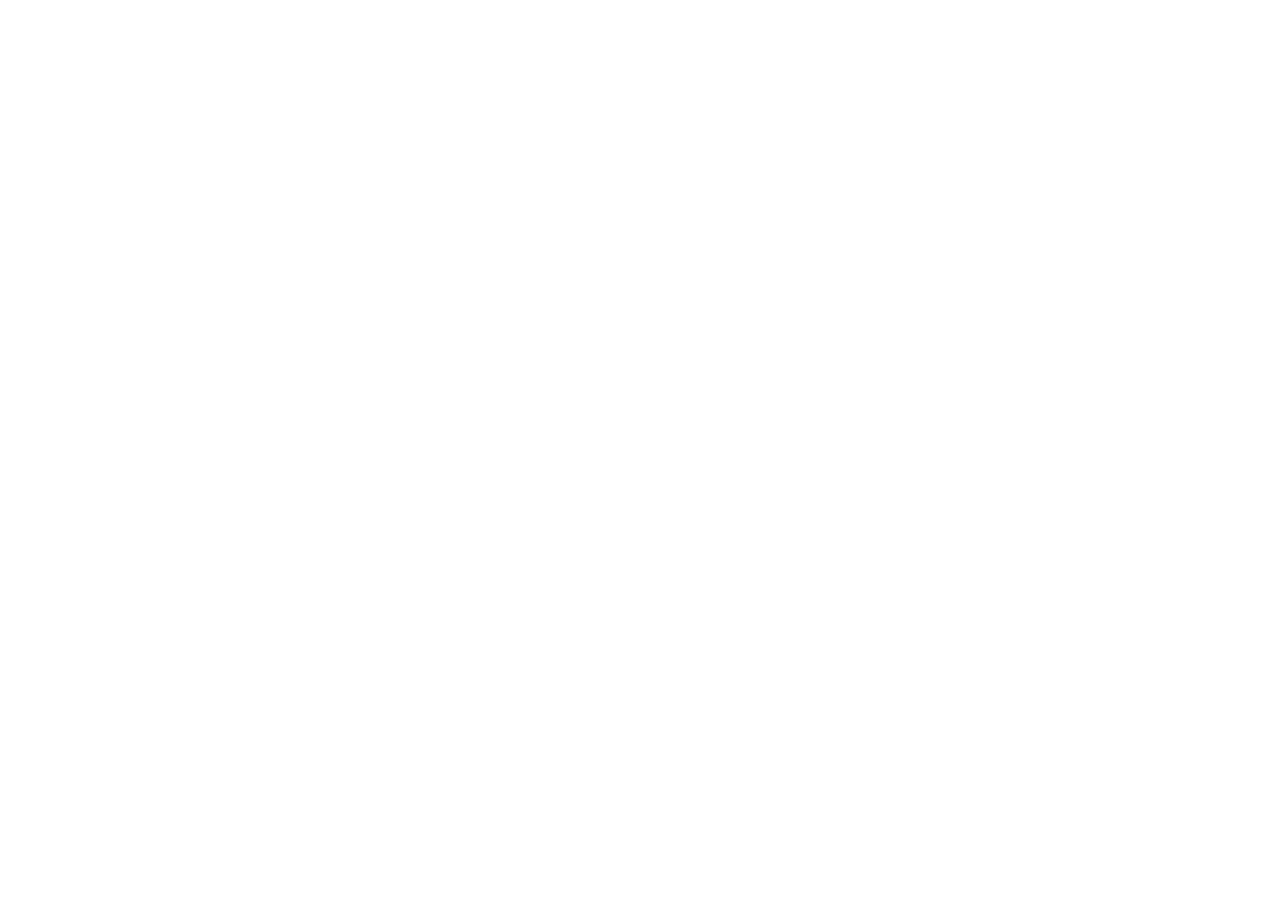
==== index.html @ 85d2f801 "Added files" ====
<!DOCTYPE html>
<html lang="en">
<head>
    <meta charset="UTF-8">
    <meta http-equiv="X-UA-Compatible" content="IE=edge">
    <meta name="viewport" content="width=device-width, initial-scale=1.0">
    <title>Document</title>
</head>
<body>
    
</body>
</html>
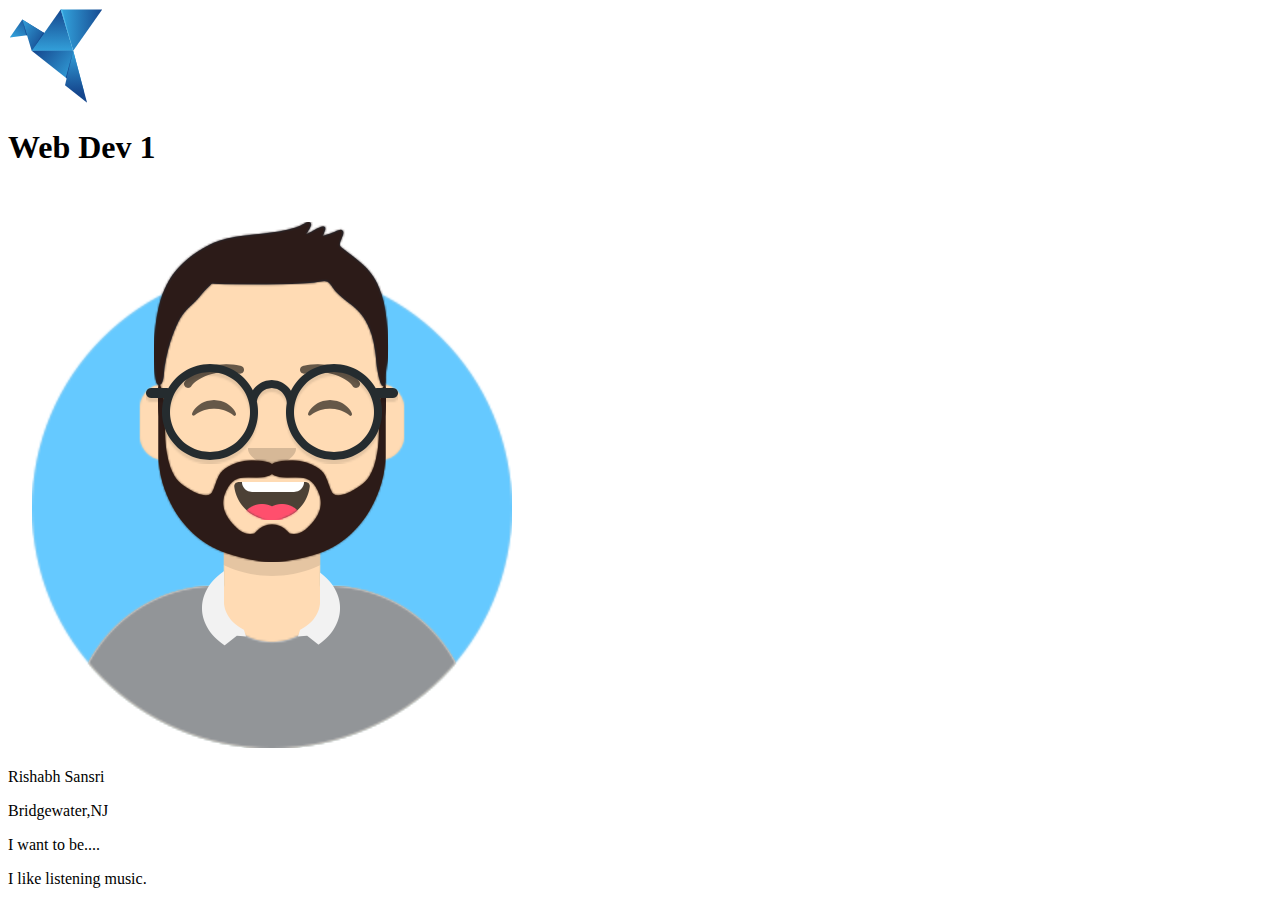
==== commit cb7f6146: "populate with existing web page files" ====
--- a/index.html
+++ b/index.html
@@ -4,9 +4,45 @@
     <meta charset="UTF-8">
     <meta http-equiv="X-UA-Compatible" content="IE=edge">
     <meta name="viewport" content="width=device-width, initial-scale=1.0">
-    <title>Document</title>
+    <title>about me</title>
 </head>
 <body>
-    
-</body>
+  <!--the body element contains all content shown to a visitor--> 
+
+<header>
+<!--the header shows logo and page title -->
+<img src="logo.svg" alt="Blue origami logo">
+<h1>Web Dev 1</h1>
+</header>
+
+<main>
+
+<!--the main envelops important page content-->
+
+<section>
+    <!--hero selection: shows profile image, name & location-->
+        <img src="avataaars.png"
+        alt="Avataar picture of me">
+        <div>
+            <p>Rishabh Sansri</p>
+
+            </p>Bridgewater,NJ</p>
+        </div>
+        <!--close hero section-->
+</section>
+
+<selection>
+
+    <!-- bio section!:personal info -->
+
+    <div>
+
+        <p>I want to be.... </p>
+
+        <P>I like listening music.</P>
+    </div>
+</selection>
+</main>
+
+<body>
 </html>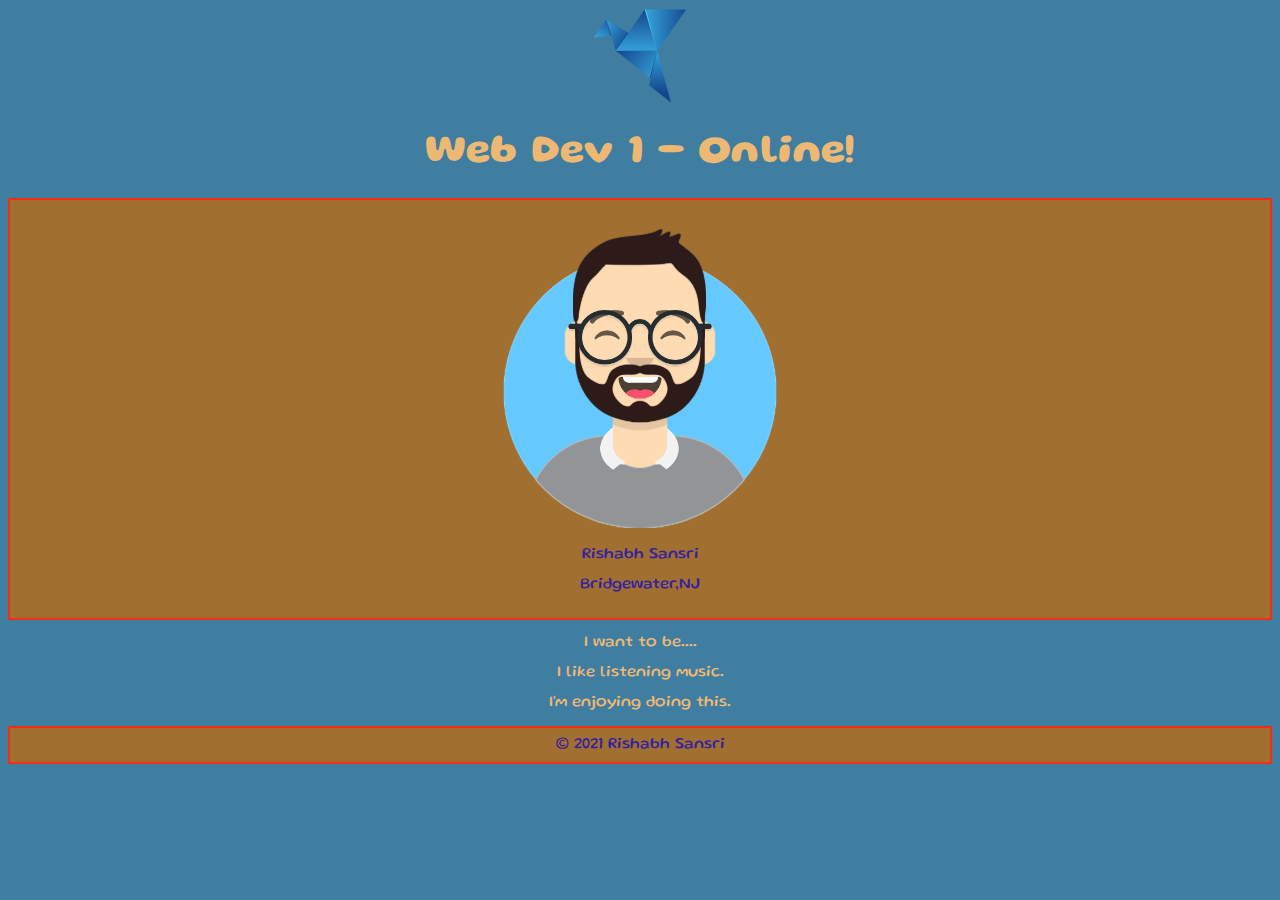
==== commit 202dc8d0: "Adding some style" ====
--- a/index.html
+++ b/index.html
@@ -4,7 +4,14 @@
     <meta charset="UTF-8">
     <meta http-equiv="X-UA-Compatible" content="IE=edge">
     <meta name="viewport" content="width=device-width, initial-scale=1.0">
-    <title>about me</title>
+    <title>About Me</title>
+
+    <link rel="preconnect" href="https://fonts.googleapis.com"> 
+    <link rel="preconnect" href="https://fonts.gstatic.com" crossorigin> 
+    <link href="https://fonts.googleapis.com/css2?family=Gluten:wght@700&family=Roboto&display=swap" rel="stylesheet">
+
+    <link href="css/style.css" rel="stylesheet">
+
 </head>
 <body>
   <!--the body element contains all content shown to a visitor--> 
@@ -12,14 +19,14 @@
 <header>
 <!--the header shows logo and page title -->
 <img src="logo.svg" alt="Blue origami logo">
-<h1>Web Dev 1</h1>
+<h1>Web Dev 1 - Online!</h1>
 </header>
 
 <main>
 
 <!--the main envelops important page content-->
 
-<section>
+<section id="hero">
     <!--hero selection: shows profile image, name & location-->
         <img src="avataaars.png"
         alt="Avataar picture of me">
@@ -31,7 +38,7 @@
         <!--close hero section-->
 </section>
 
-<selection>
+<selection id="bio"> 
 
     <!-- bio section!:personal info -->
 
@@ -40,9 +47,18 @@
         <p>I want to be.... </p>
 
         <P>I like listening music.</P>
+
+        
+        <p>I'm enjoying doing this.</p>
     </div>
 </selection>
 </main>
 
+<footer>
+
+&copy; 2021 Rishabh Sansri
+
+</footer>
+
 <body>
 </html>--- a/css/style.css
+++ b/css/style.css
@@ -0,0 +1,30 @@
+body {
+    font-family: Gluten;
+    background-color: #3F7EA1;
+    color:#EDB874 ;
+}
+
+ h1,h2,h3,h4,h5,h5,h6 {
+     font-family: Gluten;
+     font-size: 30pt;
+ }
+
+ header {
+     text-align: center;
+ }
+
+ #hero, footer {
+     color:#3422A2 ;
+     border: 2px solid #F62D0F;
+     background-color: #A16F2F;
+     text-align: center;
+     padding: 10px;
+ }
+
+ #hero img {
+     width: 300px;
+ }
+
+ #bio{
+     text-align: center;
+ }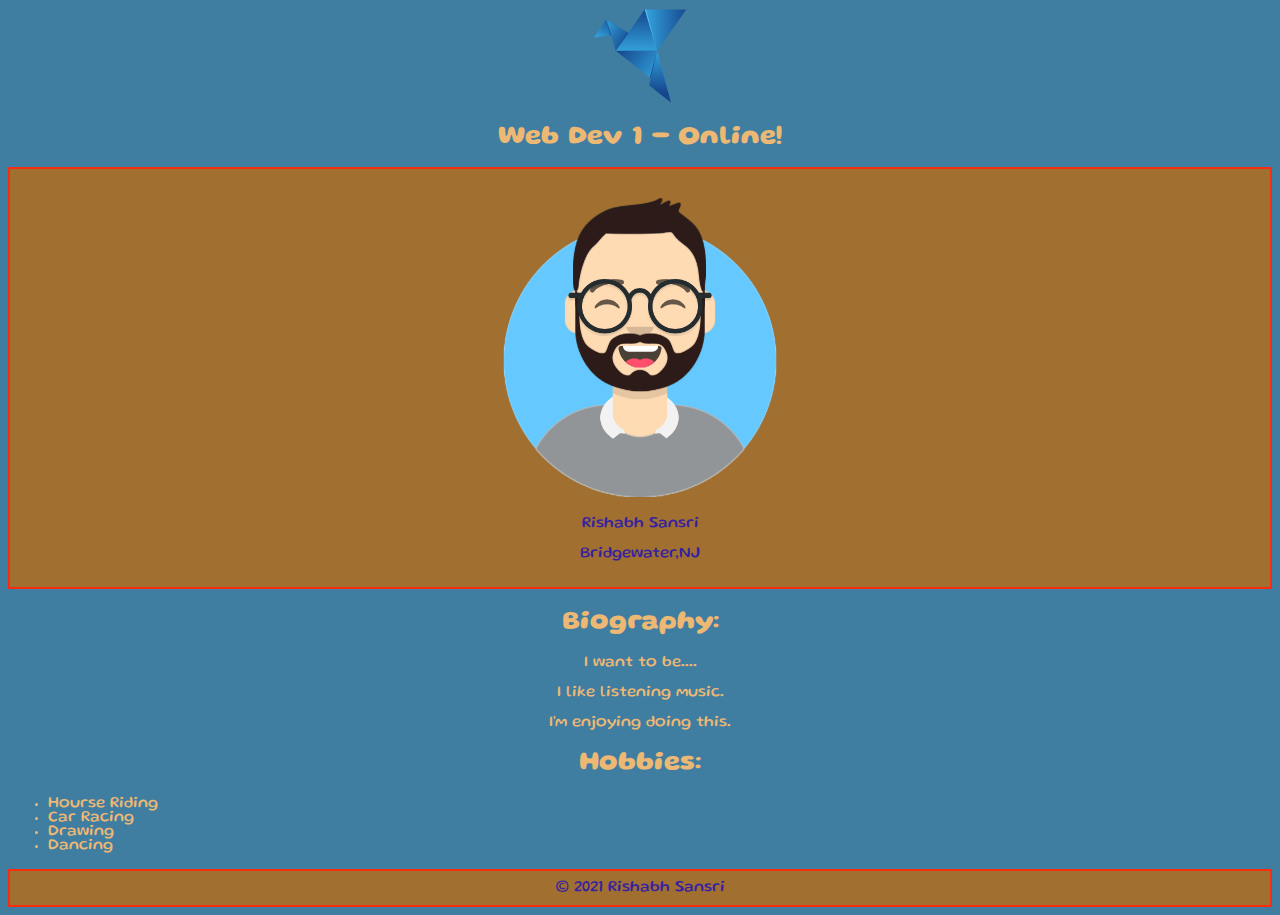
==== commit 5ad68819: "Adding hobbies list" ====
--- a/index.html
+++ b/index.html
@@ -42,6 +42,8 @@
 
     <!-- bio section!:personal info -->
 
+    <h2>Biography:</h2>
+
     <div>
 
         <p>I want to be.... </p>
@@ -52,6 +54,24 @@
         <p>I'm enjoying doing this.</p>
     </div>
 </selection>
+
+</section id="hobbies">
+
+<h2>Hobbies:</h2>
+  
+<ul>
+
+    <li>Hourse Riding</li>
+    <li>Car Racing</li>
+    <li>Drawing</li>
+    <li>Dancing</li>
+    
+    
+</ul>
+
+
+
+ </section>
 </main>
 
 <footer>
--- a/css/style.css
+++ b/css/style.css
@@ -6,7 +6,8 @@
 
  h1,h2,h3,h4,h5,h5,h6 {
      font-family: Gluten;
-     font-size: 30pt;
+     text-align: center;
+     font-size: 20pt;
  }
 
  header {
@@ -27,4 +28,10 @@
 
  #bio{
      text-align: center;
- }+ }
+#hobbies ul li:nth-child(even) {
+
+    color: #F62D0F;
+}
+
+
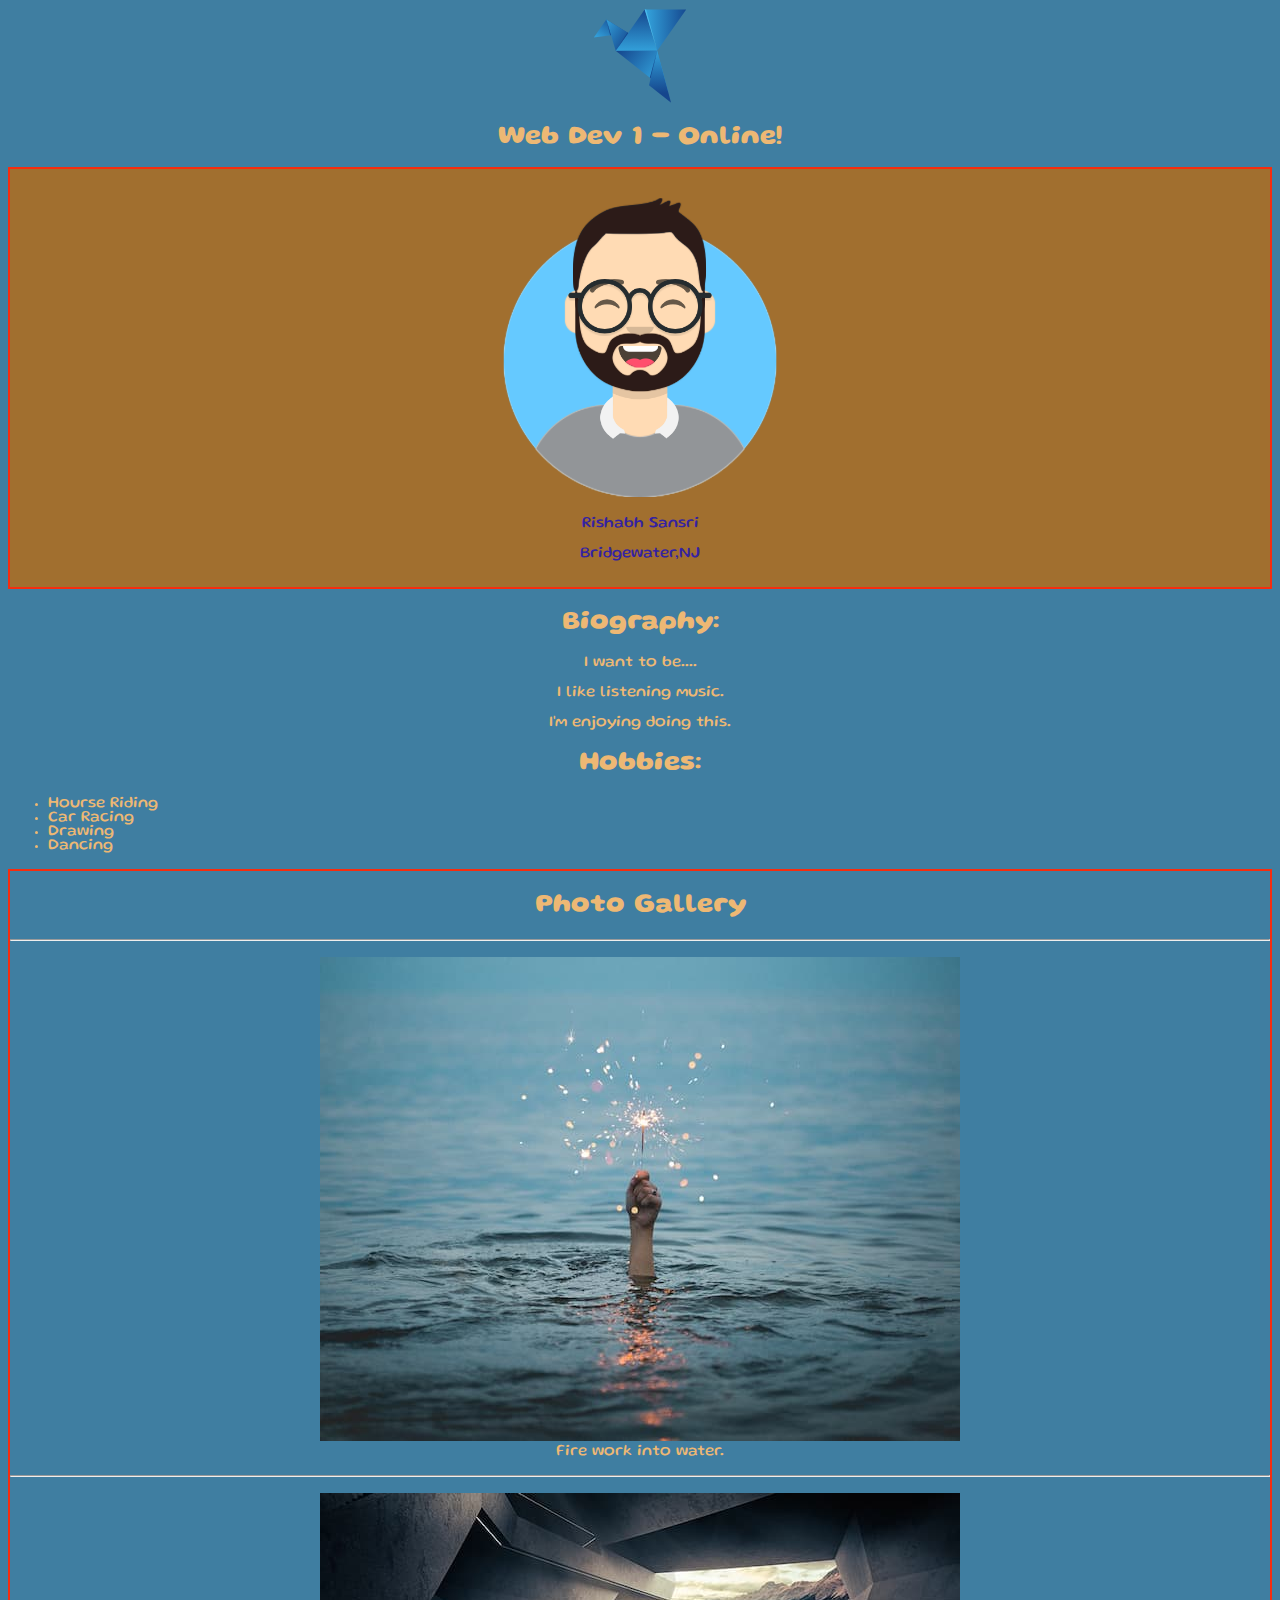
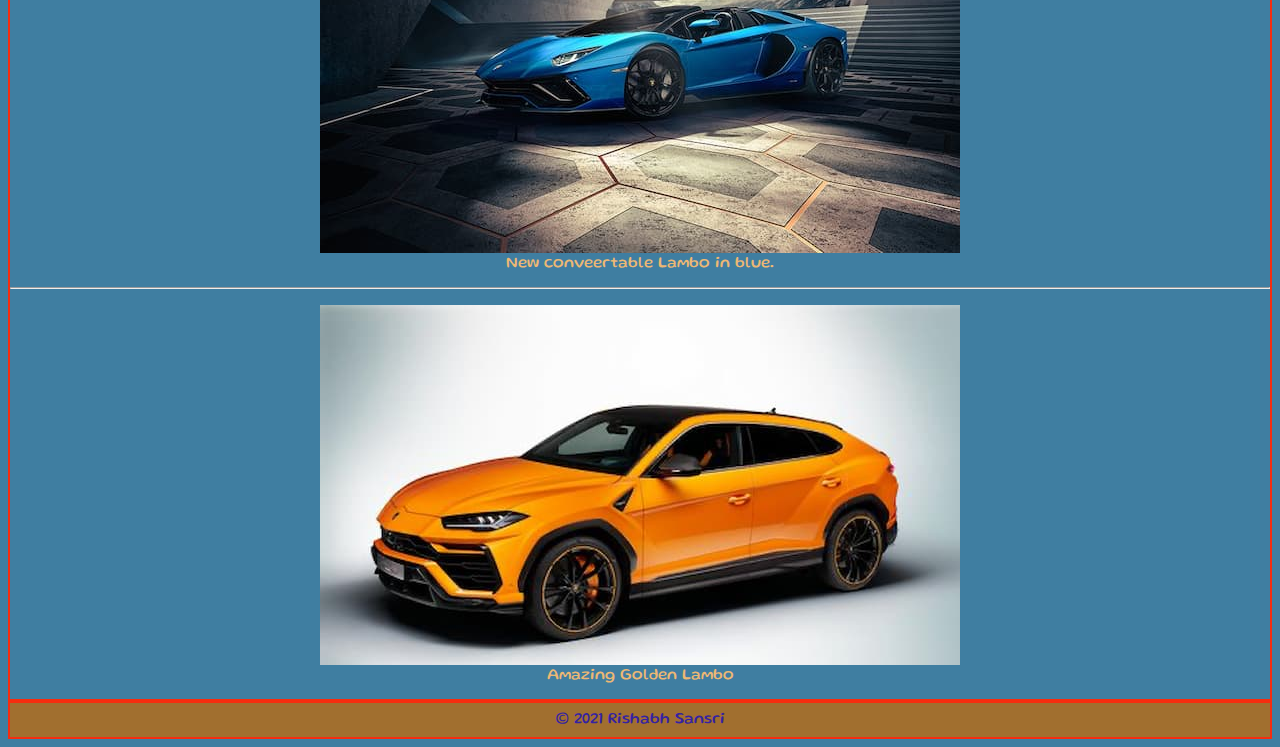
==== commit 2104f7bf: "Adding photo gallery" ====
--- a/index.html
+++ b/index.html
@@ -72,6 +72,42 @@
 
 
  </section>
+<section id="gallery">
+<h2>Photo Gallery</h2>
+
+<hr>
+
+<figure>
+<img src="water-640w.jpg" alt=" Rare Picture.">
+<figcaption>Fire work into water.</figcaption>
+
+
+
+</figure>
+<hr>
+
+<figure>
+<img src="lambo-640w.jpg" alt=
+"Lambo.">
+<figcaption>New conveertable Lambo in blue.</figcaption>    
+
+</figure>
+
+<hr>
+<figure>
+<img src="lambo2-640w.jpg" alt="2021 Lambo.">
+<figcaption>Amazing Golden Lambo </figcaption>
+
+
+
+
+</figure>
+
+</section>
+
+
+
+
 </main>
 
 <footer>
--- a/css/style.css
+++ b/css/style.css
@@ -21,17 +21,33 @@
      text-align: center;
      padding: 10px;
  }
-
+ /*hero Section*/
+ 
  #hero img {
      width: 300px;
  }
 
+ /* Bio Section */
+
  #bio{
      text-align: center;
  }
+ /* Hobbies */
+
 #hobbies ul li:nth-child(even) {
 
     color: #F62D0F;
 }
+/* Gallery */
 
+#gallery{
+    border: 2px solid #F62D0F;
+}
 
+#gallery img{
+    max-width: 100%;
+}
+
+#gallery figure{
+    text-align: center;
+}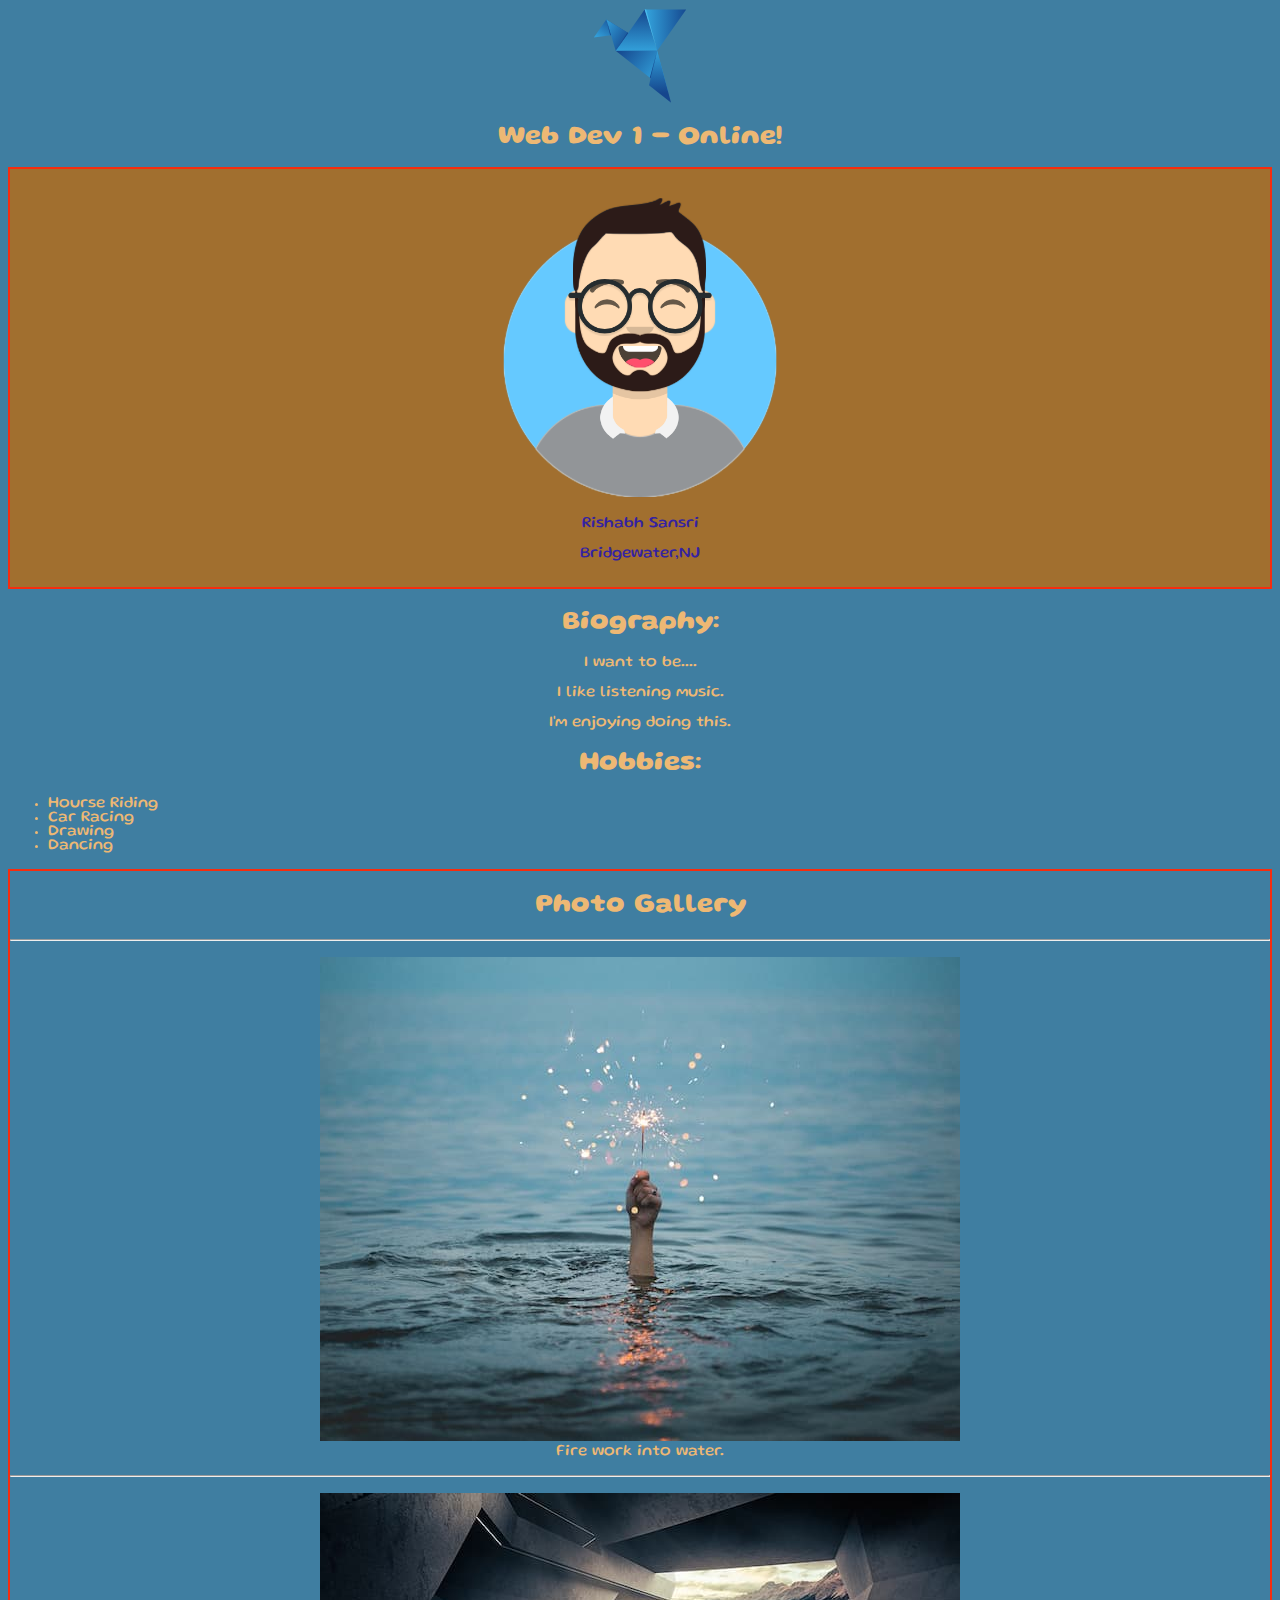
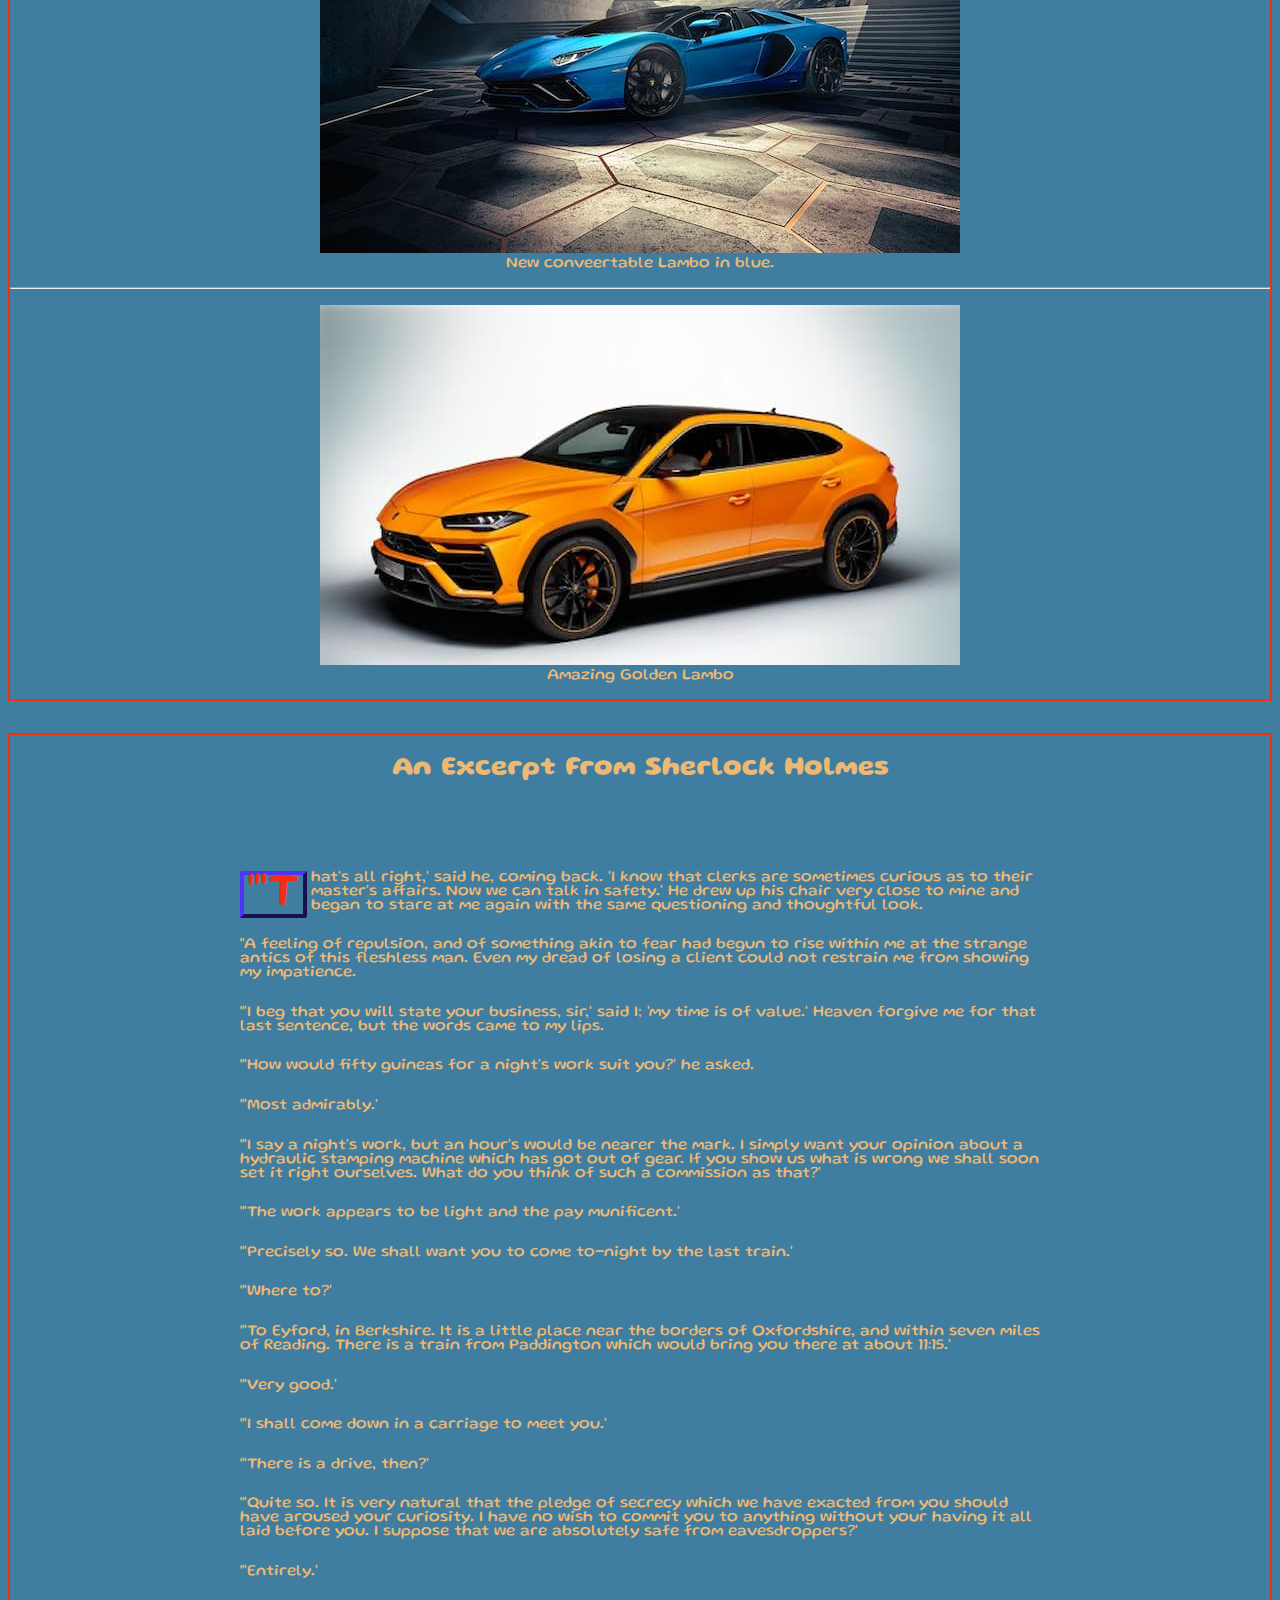
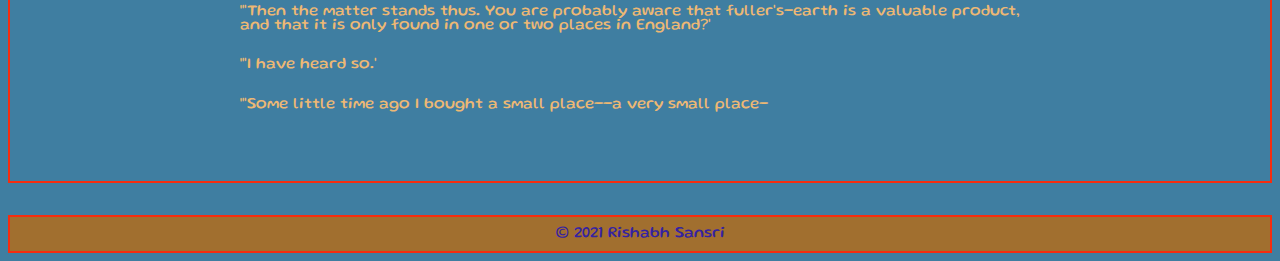
==== commit 27af29e1: "Adding article" ====
--- a/index.html
+++ b/index.html
@@ -105,7 +105,46 @@
 
 </section>
 
+<article id="lit">
+    <h2>An Excerpt From Sherlock Holmes</h2>
+    <div>
+        <p>"'That's all right,' said he, coming back. 'I know that clerks are sometimes curious as to their master's affairs. Now we can talk in safety.' He drew up his chair very close to mine and began to stare at me again with the same questioning and thoughtful look.</p>
 
+        <p>"A feeling of repulsion, and of something akin to fear had begun to rise within me at the strange antics of this fleshless man. Even my dread of losing a client could not restrain me from showing my impatience.</p>
+        
+        <p>"'I beg that you will state your business, sir,' said I; 'my time is of value.' Heaven forgive me for that last sentence, but the words came to my lips.</p>
+        
+        <p>"'How would fifty guineas for a night's work suit you?' he asked.</p>
+        
+        <p>"'Most admirably.'</p>
+        
+        <p>"'I say a night's work, but an hour's would be nearer the mark. I simply want your opinion about a hydraulic stamping machine which has got out of gear. If you show us what is wrong we shall soon set it right ourselves. What do you think of such a commission as that?'</p>
+        
+        <p>"'The work appears to be light and the pay munificent.'</p>
+        
+        <p>"'Precisely so. We shall want you to come to-night by the last train.'</p>
+        
+        <p>"'Where to?'</p>
+        
+        <p>"'To Eyford, in Berkshire. It is a little place near the borders of Oxfordshire, and within seven miles of Reading. There is a train from Paddington which would bring you there at about 11:15.'</p>
+        
+        <p>"'Very good.'</p>
+        
+        <p>"'I shall come down in a carriage to meet you.'</p>
+        
+        <p>"'There is a drive, then?'</p>
+        <p>"'Quite so. It is very natural that the pledge of secrecy which we have exacted from you should have aroused your curiosity. I have no wish to commit you to anything without your having it all laid before you. I suppose that we are absolutely safe from eavesdroppers?'</p>
+  
+        <p>"'Entirely.'</p>
+
+        <p>"'Then the matter stands thus. You are probably aware that fuller's-earth is a valuable product, and that it is only found in one or two places in England?'</p>
+
+        <p>"'I have heard so.'</p>
+
+        <p>"'Some little time ago I bought a small place--a very small place- 
+
+
+    </div>
 
 
 </main>
--- a/css/style.css
+++ b/css/style.css
@@ -42,6 +42,7 @@
 
 #gallery{
     border: 2px solid #F62D0F;
+    margin-bottom: 2rem;
 }
 
 #gallery img{
@@ -50,4 +51,36 @@
 
 #gallery figure{
     text-align: center;
-}+}
+
+/* Literature */
+#lit{
+border: 2px solid #F62D0F;
+margin-bottom:2rem;
+
+}
+
+#lit div{
+    padding:3rem;
+    max-width: 50rem;
+    margin:0 auto;
+}
+
+#lit div p{
+    padding: 0.3rem 0;
+    
+}
+#lit div p:first-child:first-letter {
+
+color:#F62D0F;
+float:left;
+font-size:3rem;
+padding:.25rem;
+margin-right:.25rem;
+line-height: .65;
+border:4px outset #3422A2 ;
+border-top-left-radius: .2rem;
+border-bottom-right-radius: .2rem;
+
+
+}
